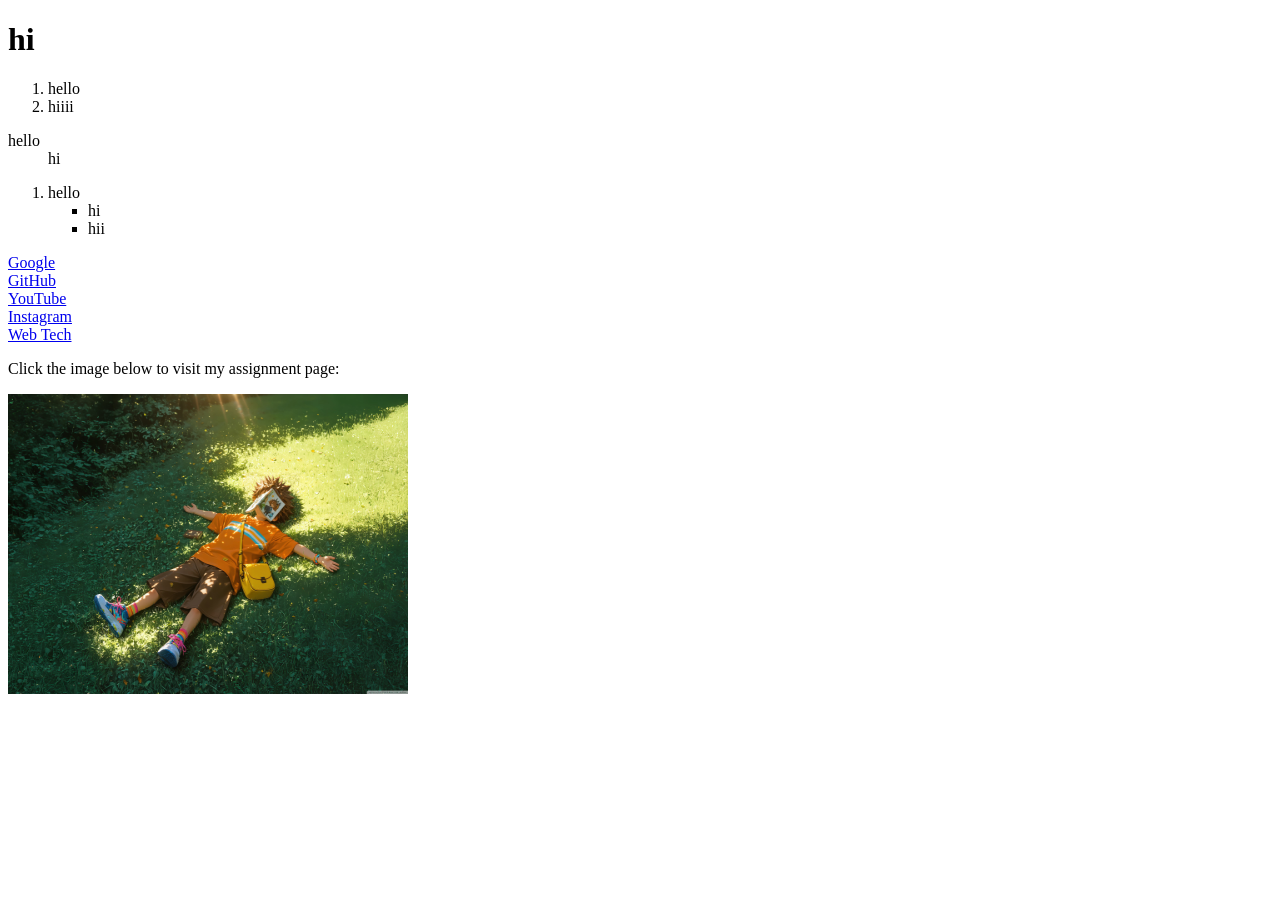
==== index.html @ e677665a "initial commit" ====
<!DOCTYPE html>
<html lang="en">
<head>
    <meta charset="UTF-8">
    <meta name="viewport" content="width=device-width, initial-scale=1.0">
    <title>Dakshan</title>
    <link rel="icon" href="images/spider-man-marvel-6000x4000-11025.jpg">
</head>
<body>
    <div class="class">
        <h1>hi</h1>
        <ol>
            <li>hello</li>
            <li>hiiii</li>
        </ol>
    </div>
    <div class="class">
        <dl>
            <dt>hello</dt>
            <dd>hi</dd>
        </dl>
    </div>
    <div class="class">
        <ol>
            <li>hello</li>
            <ul type="square">
                <li>hi</li>
                <li>hii</li>
            </ul>
        </ol>
    </div>
    <div class="links">
        <a href="https://www.google.com" target="_blank">Google</a>
        <br>
        <a href="https://www.github.com">GitHub</a>
        <br>
        <a href="https://www.youtube.com">YouTube</a>
        <br>
        <a href="https://www.instagram.com">Instagram</a>
        <br>
        <a href="./webtech.html">Web Tech</a>
        <br>
        <p>Click the image below to visit my assignment page:</p>
        <a href="./assignment/assignment.html"><img src="./images/anime_boy_sleeping_outdoors-wallpaper-3840x2400.jpg" alt="anime_boy" width="400" height="300"></a>
        <br>
    </div>
</body>
</html>
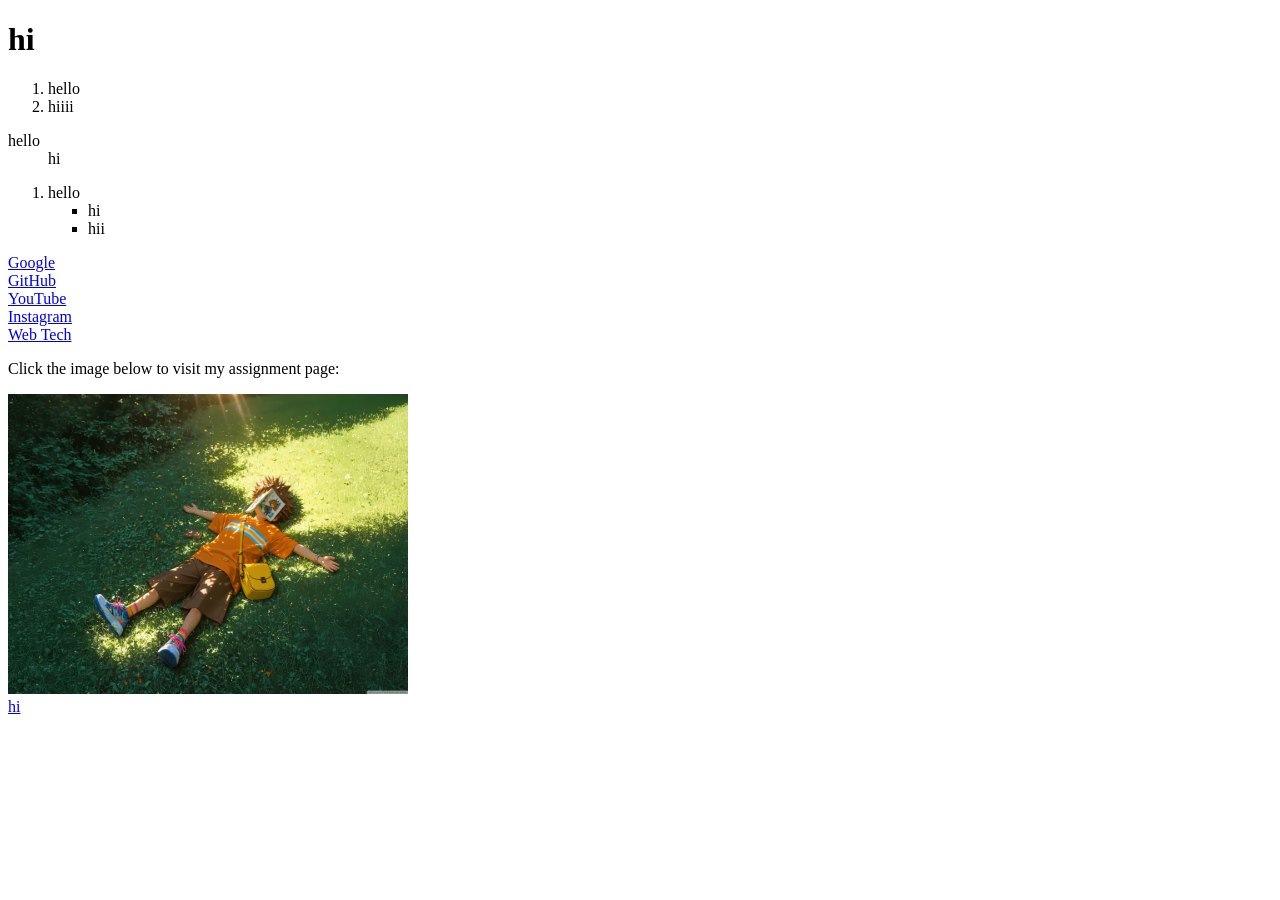
==== commit 01e86866: "Add a new HTML file for product table display" ====
--- a/index.html
+++ b/index.html
@@ -43,6 +43,7 @@
         <p>Click the image below to visit my assignment page:</p>
         <a href="./assignment/assignment.html"><img src="./images/anime_boy_sleeping_outdoors-wallpaper-3840x2400.jpg" alt="anime_boy" width="400" height="300"></a>
         <br>
+        <a href="SkillsCert20260720-8-mdfm16.pdf" download="">hi</a>
     </div>
 </body>
 </html>
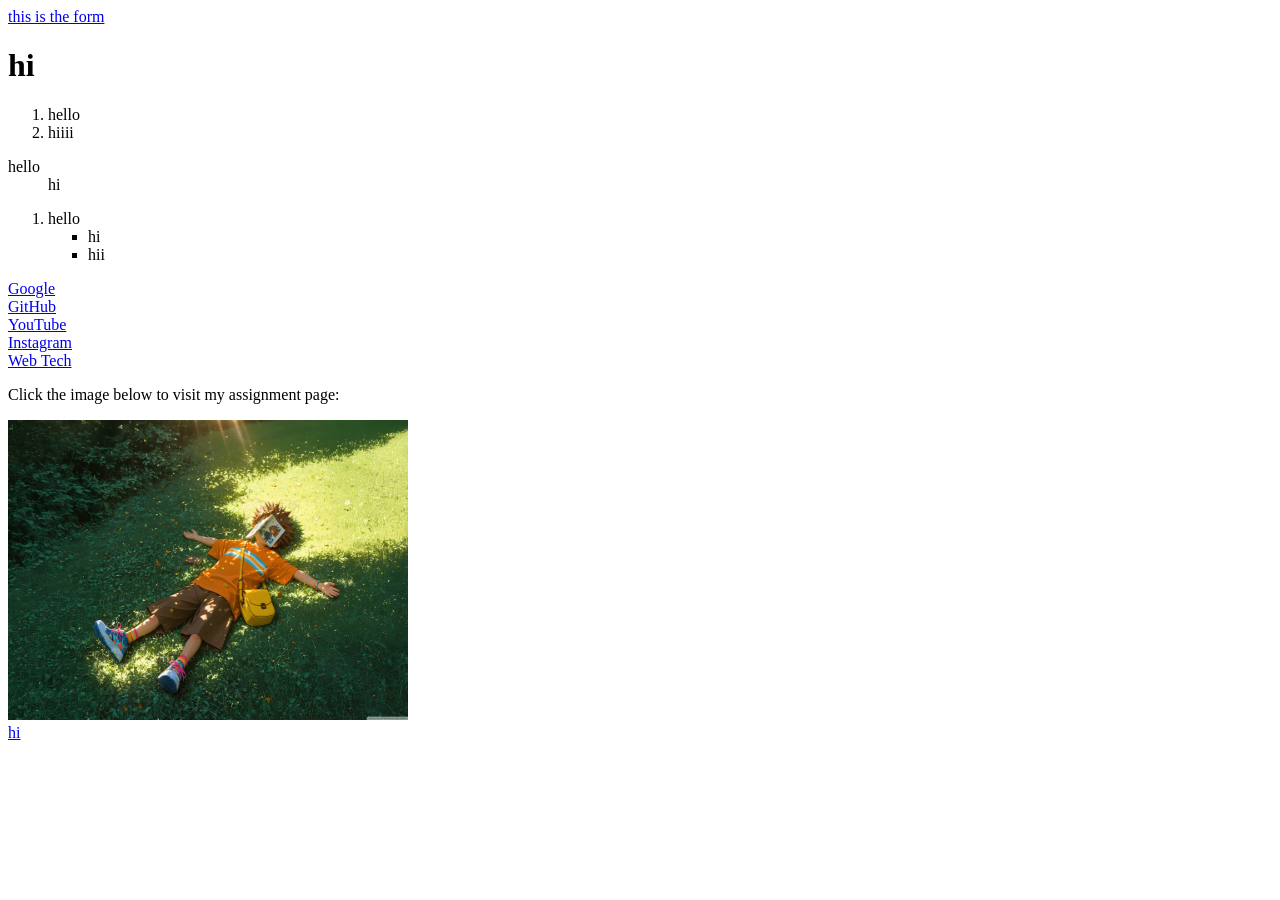
==== commit 12d6239a: "hi" ====
--- a/index.html
+++ b/index.html
@@ -7,6 +7,9 @@
     <link rel="icon" href="images/spider-man-marvel-6000x4000-11025.jpg">
 </head>
 <body>
+
+    <a href="form.html">this is the form</a>
+
     <div class="class">
         <h1>hi</h1>
         <ol>
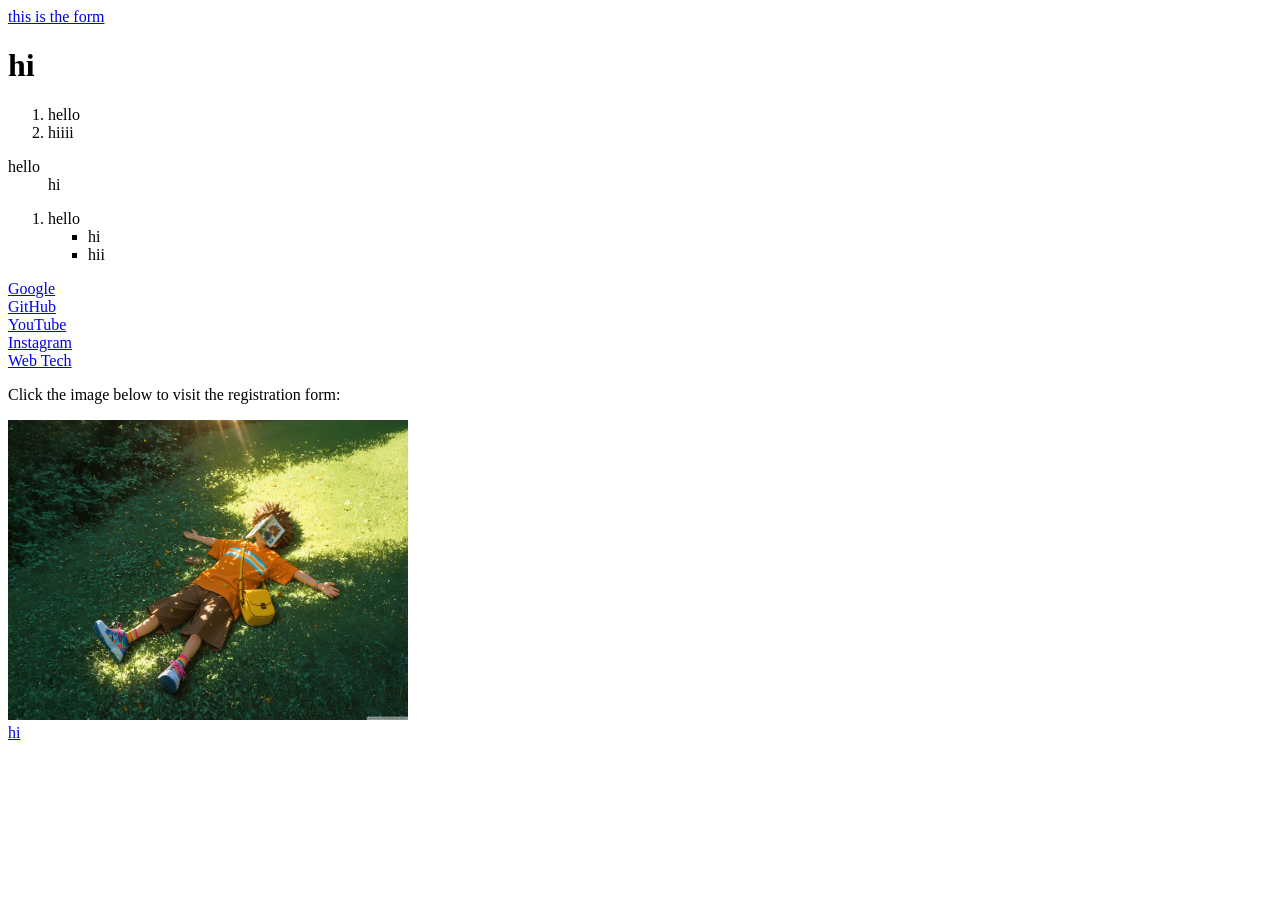
==== commit 4e078d18: "Fix merge conflict and clean up site pages" ====
--- a/index.html
+++ b/index.html
@@ -9,6 +9,7 @@
 <body>
 
     <a href="form.html">this is the form</a>
+    <br>
 
     <div class="class">
         <h1>hi</h1>
@@ -43,8 +44,8 @@
         <br>
         <a href="./webtech.html">Web Tech</a>
         <br>
-        <p>Click the image below to visit my assignment page:</p>
-        <a href="./assignment/assignment.html"><img src="./images/anime_boy_sleeping_outdoors-wallpaper-3840x2400.jpg" alt="anime_boy" width="400" height="300"></a>
+        <p>Click the image below to visit the registration form:</p>
+        <a href="./form.html"><img src="./images/anime_boy_sleeping_outdoors-wallpaper-3840x2400.jpg" alt="anime_boy" width="400" height="300"></a>
         <br>
         <a href="SkillsCert20260720-8-mdfm16.pdf" download="">hi</a>
     </div>
